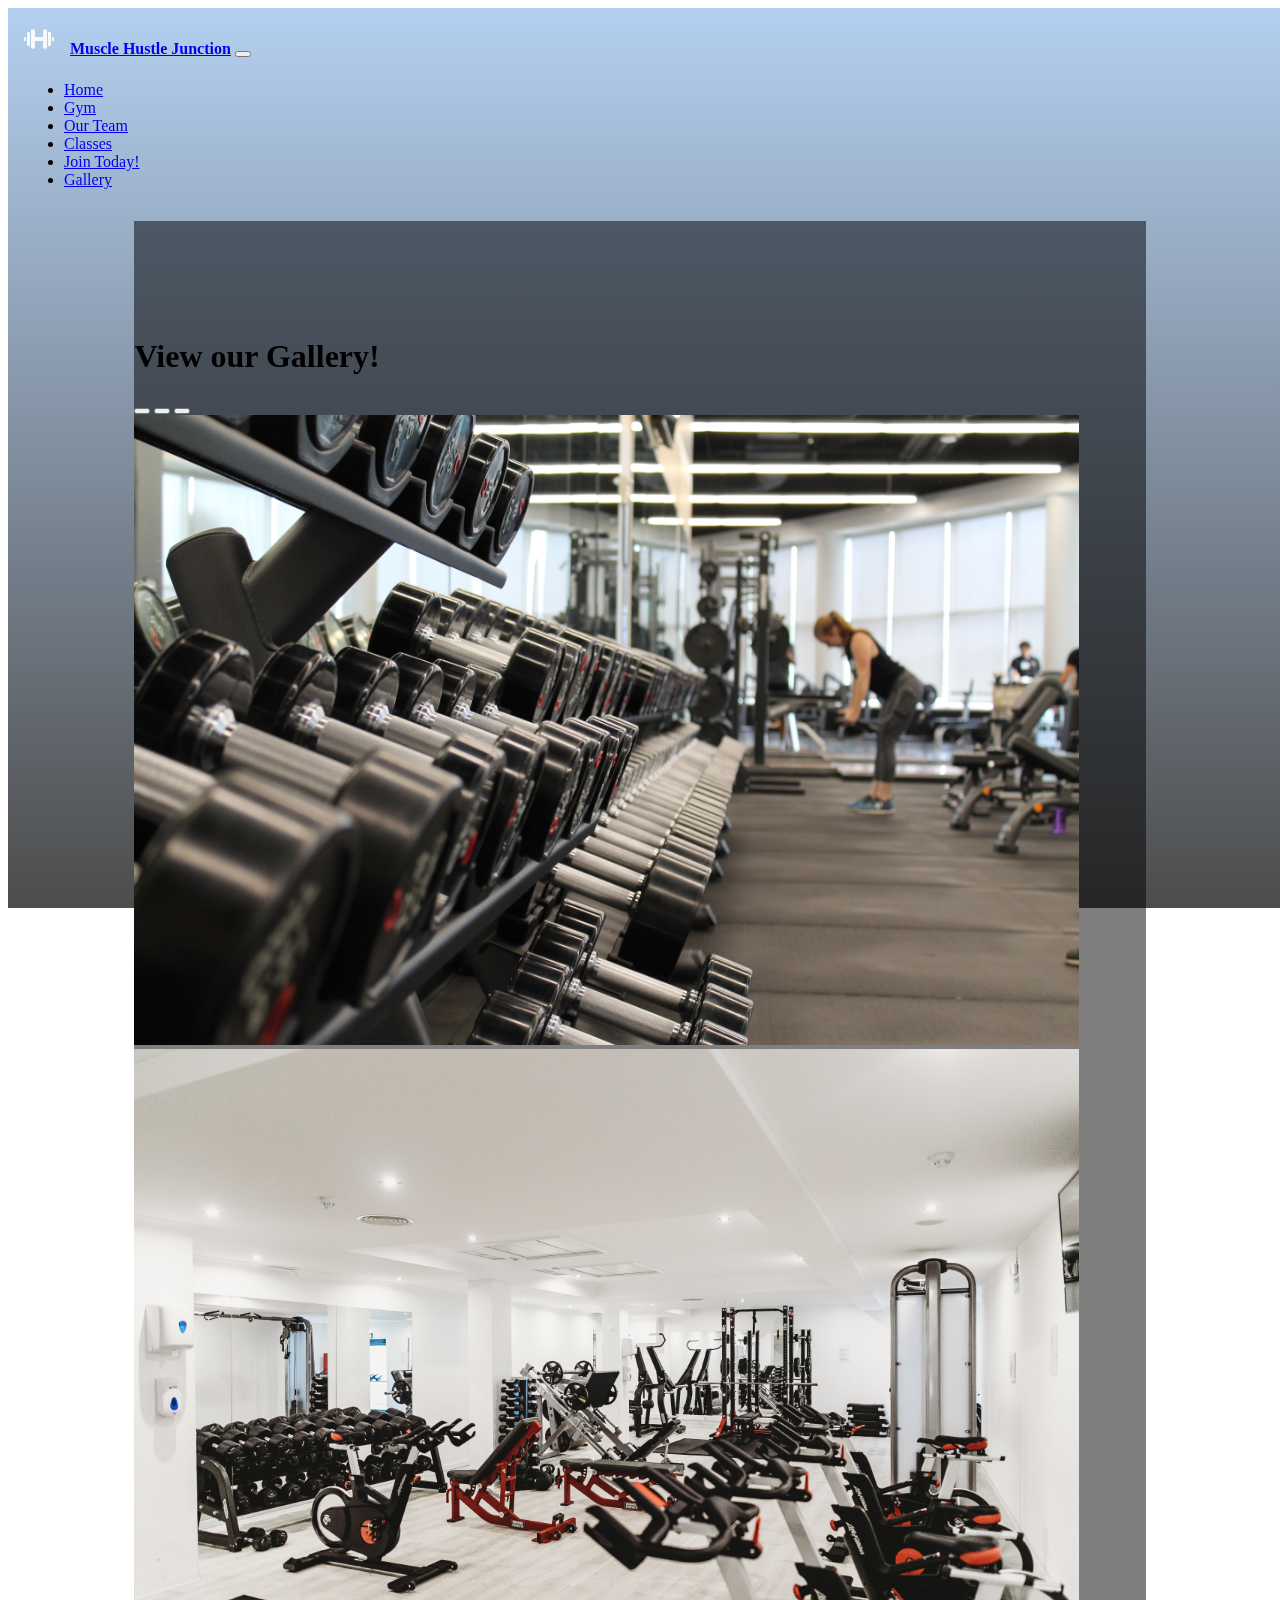
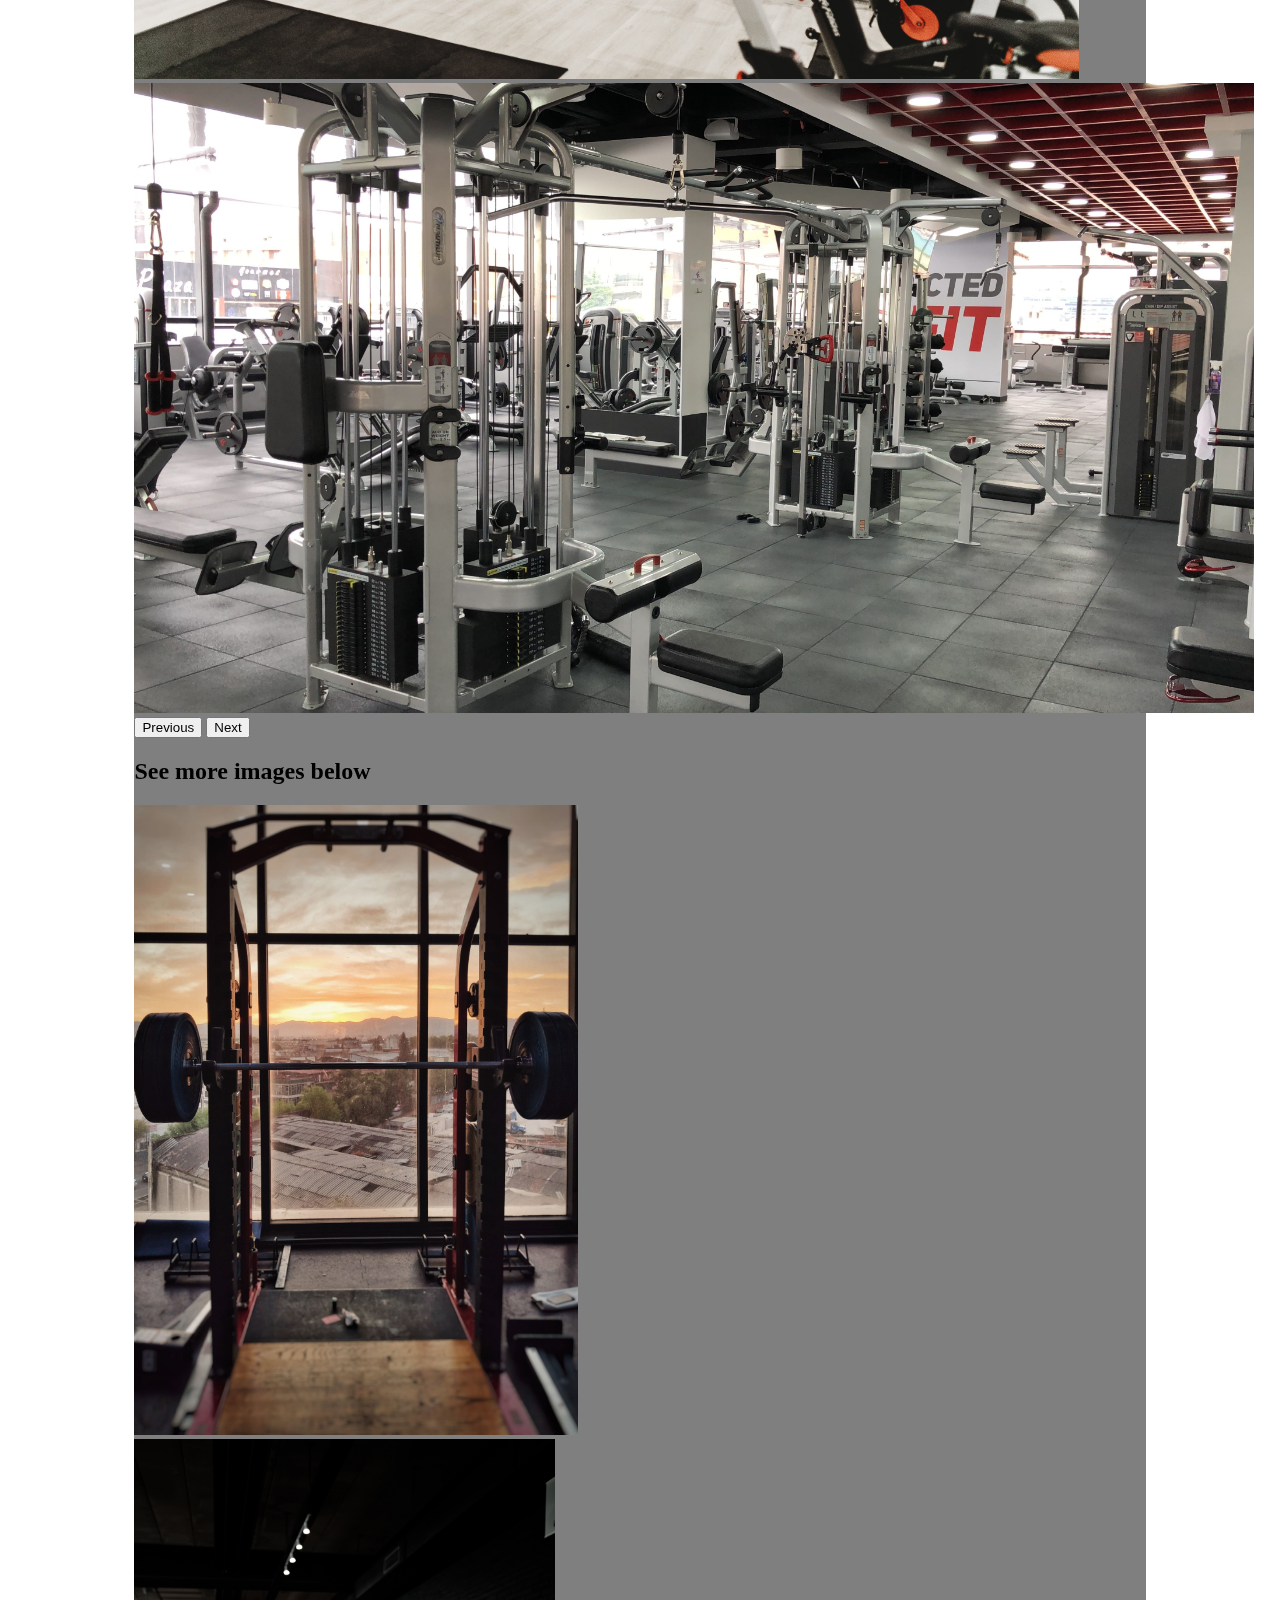
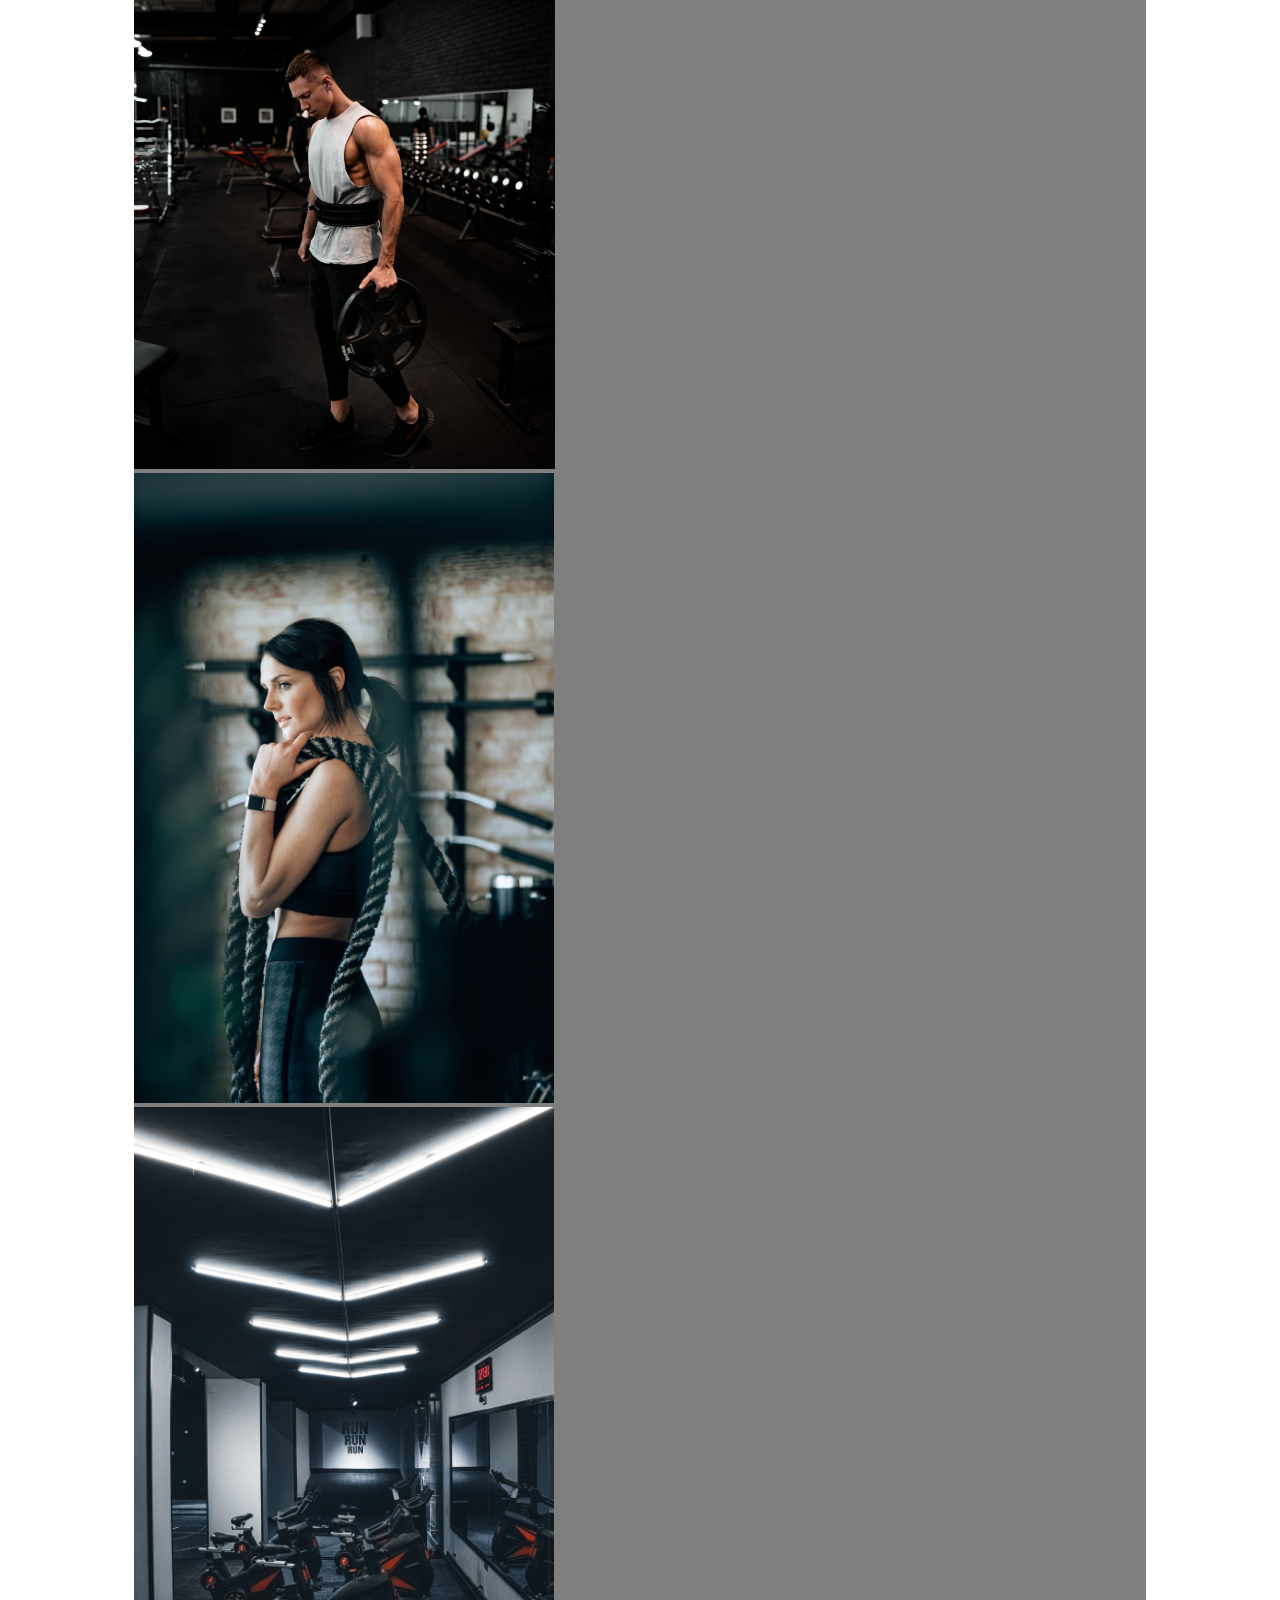
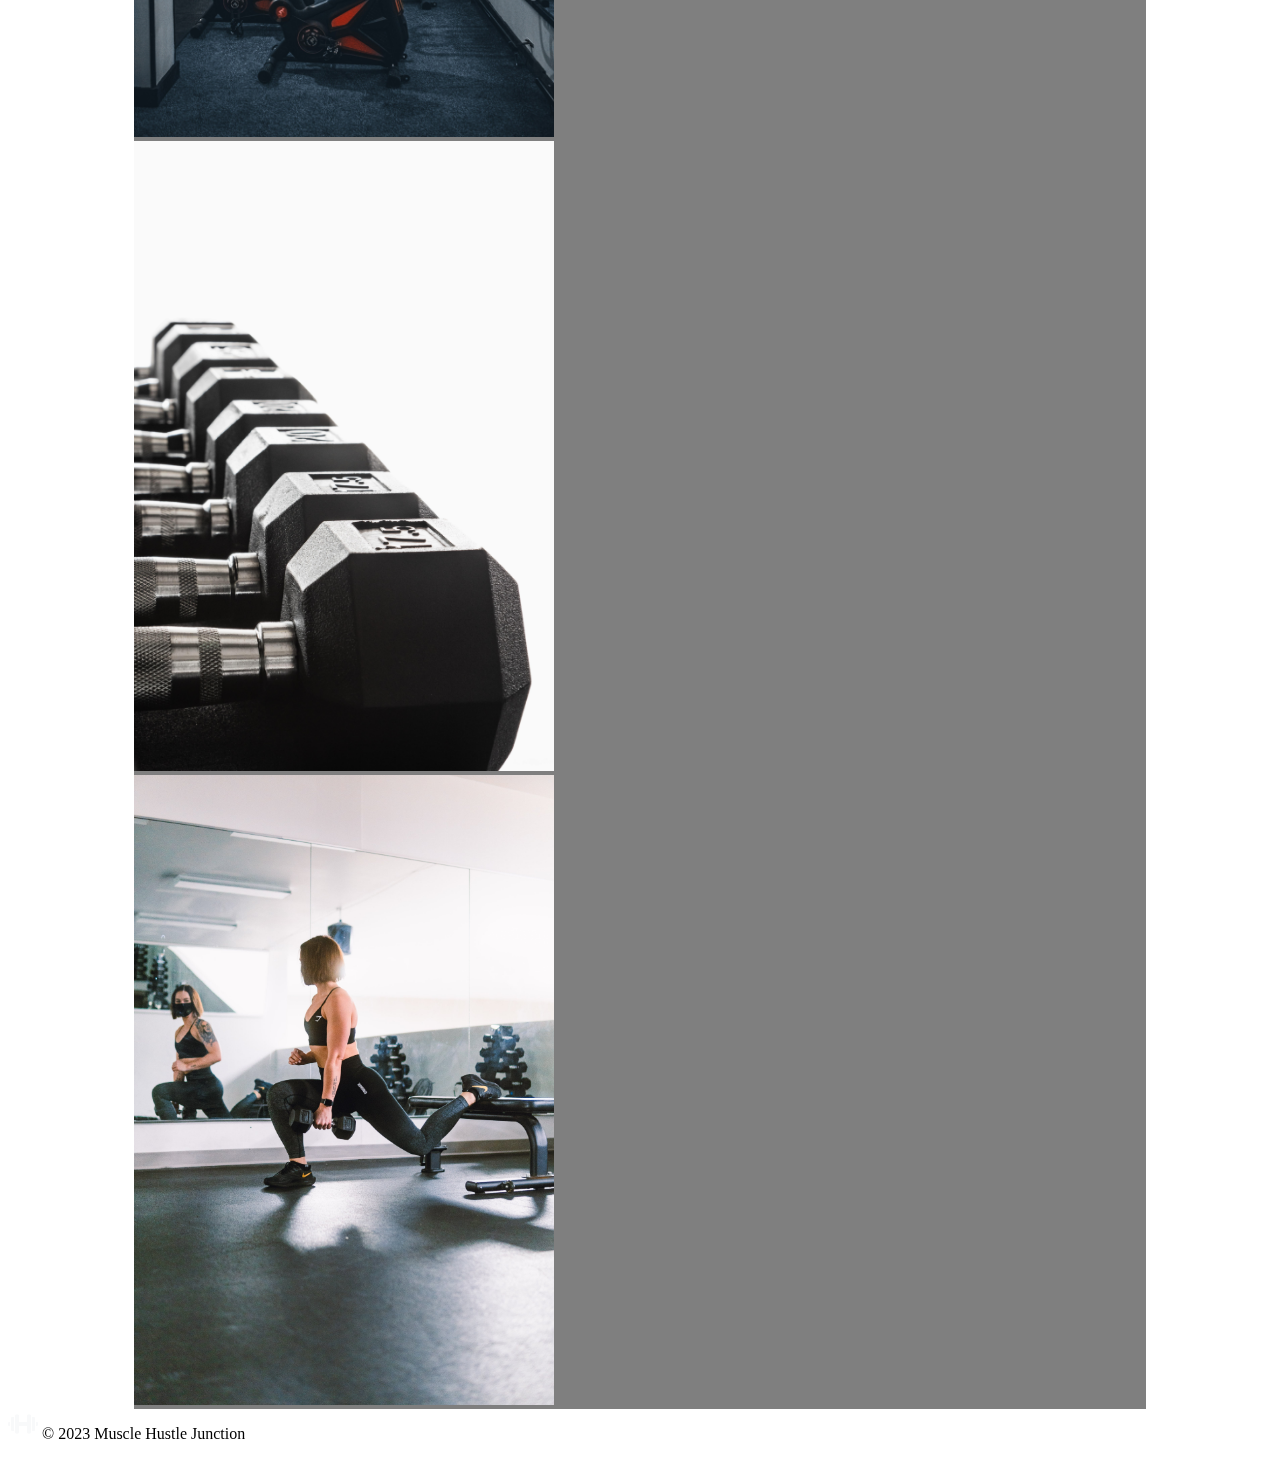
==== pages/gallery/gallery.html @ bb79cc2e "Merge pull request #1 from jeffreyvavasour/main" ====
<!DOCTYPE html>
<html lang="en">
  <head>
    <meta charset="UTF-8" />
    <meta name="viewport" content="width=device-width, initial-scale=1.0" />
    <title>Our Gallery</title>
    <link
      href="https://cdn.jsdelivr.net/npm/bootstrap@5.3.2/dist/css/bootstrap.min.css"
      rel="stylesheet"
      integrity="sha384-T3c6CoIi6uLrA9TneNEoa7RxnatzjcDSCmG1MXxSR1GAsXEV/Dwwykc2MPK8M2HN"
      crossorigin="anonymous"
    />
    <script
      src="https://cdn.jsdelivr.net/npm/bootstrap@5.3.2/dist/js/bootstrap.bundle.min.js"
      integrity="sha384-C6RzsynM9kWDrMNeT87bh95OGNyZPhcTNXj1NW7RuBCsyN/o0jlpcV8Qyq46cDfL"
      crossorigin="anonymous"
    ></script>
    <script src="gallery.js" defer></script>
    <link rel="stylesheet" href="../../styles.css" />
  </head>
  <body class="text-white">
    <!-- OVERLAY -->
    <div class="overlay"></div>
    <!-- OVERLAY -->

    <!-- HEADER -->
    <header>
      <nav class="navbar fixed-top navbar-expand-lg navbar-dark bg-dark">
        <a class="navbar-brand" href="../../index.html"
          ><img
            class="d-inline-block align-top"
            src="../../img/logo.png"
            width="30"
            height="30"
            id="logo"
            alt=""
          />Muscle Hustle Junction</a
        >
        <button
          class="navbar-toggler"
          type="button"
          data-toggle="collapse"
          data-target="#navbarToggler"
          aria-controls="navbarToggler"
          aria-expanded="false"
          aria-label="Toggle navigation"
        >
          <span class="navbar-toggler-icon"></span>
        </button>

        <div class="collapse navbar-collapse" id="navbarToggler">
          <ul class="navbar-nav mr-auto mt-2 mt-lg-0">
            <li class="nav-item active">
              <a class="nav-link" href="../../index.html">Home</a>
            </li>
            <li class="nav-item">
              <a class="nav-link" href="../../index.html#gym">Gym</a>
            </li>
            <li class="nav-item">
              <a class="nav-link" href="../../index.html#our-team">Our Team</a>
            </li>
            <li class="nav-item">
              <a class="nav-link" href="../../index.html#classes">Classes</a>
            </li>
            <li class="nav-item">
              <a class="nav-link" href="../register/register.html"
                >Join Today!</a
              >
            </li>
            <li class="nav-item">
              <a class="nav-link" href="#">Gallery</a>
            </li>
          </ul>
        </div>
      </nav>
    </header>
    <!-- HEADER -->

    <!-- MAIN -->
    <div id="gallery" class="gallery">
      <!-- HEADING -->
      <div class="heading text-center py-5">
        <h1>View our Gallery!</h1>
      </div>
      <!-- HEADING -->

      <!-- CAROUSEL -->
      <div id="carouselExampleIndicators" class="carousel slide">
        <div class="carousel-indicators">
          <button
            type="button"
            data-bs-target="#carouselExampleIndicators"
            data-bs-slide-to="0"
            class="active"
            aria-current="true"
            aria-label="Slide 1"
          ></button>
          <button
            type="button"
            data-bs-target="#carouselExampleIndicators"
            data-bs-slide-to="1"
            aria-label="Slide 2"
          ></button>
          <button
            type="button"
            data-bs-target="#carouselExampleIndicators"
            data-bs-slide-to="2"
            aria-label="Slide 3"
          ></button>
        </div>
        <div class="carousel-inner">
          <div class="carousel-item active">
            <img
              src="../../img/carousel/img1.jpg"
              class="d-block w-100"
              alt="..."
            />
          </div>
          <div class="carousel-item">
            <img
              src="../../img/carousel/img2.jpg"
              class="d-block w-100"
              alt="..."
            />
          </div>
          <div class="carousel-item">
            <img
              src="../../img/carousel/img3.jpg"
              class="d-block w-100"
              alt="..."
            />
          </div>
        </div>
        <button
          class="carousel-control-prev"
          type="button"
          data-bs-target="#carouselExampleIndicators"
          data-bs-slide="prev"
        >
          <span class="carousel-control-prev-icon" aria-hidden="true"></span>
          <span class="visually-hidden">Previous</span>
        </button>
        <button
          class="carousel-control-next"
          type="button"
          data-bs-target="#carouselExampleIndicators"
          data-bs-slide="next"
        >
          <span class="carousel-control-next-icon" aria-hidden="true"></span>
          <span class="visually-hidden">Next</span>
        </button>
      </div>
      <!-- CAROUSEL -->

      <!-- MORE IMAGES BREAK -->
      <div class="heading text-center py-5">
        <h2>See more images below</h2>
      </div>
      <!-- MORE IMAGES BREAK -->

      <!-- Gallery -->
      <div class="row">
        <div class="col-lg-4 col-md-12 mb-4 mb-lg-0">
          <div id="img1-div" class="img-div">
            <img
              id="img1"
              src="../../img/gallery/img1.jpg"
              class="w-100 shadow-1-strong rounded mb-4 gallery-img"
              alt="Boat on Calm Water"
            />
            <div id="img1-modal" class="img-modal hidden">
              <h3>Perfect view for a squat</h3>
            </div>
          </div>

          <div id="img2-div" class="img-div">
            <img
              id="img2"
              src="../../img/gallery/img2.jpg"
              class="w-100 shadow-1-strong rounded mb-4 gallery-img"
              alt="Wintry Mountain Landscape"
            />
            <div id="img2-modal" class="img-modal hidden">
              <h3>Stephen getting those gains in!</h3>
            </div>
          </div>
        </div>

        <div class="col-lg-4 mb-4 mb-lg-0">
          <div id="img3-div" class="img-div">
            <img
              id="img3"
              src="../../img/gallery/img5.jpg"
              class="w-100 shadow-1-strong rounded mb-4 gallery-img"
              alt="Mountains in the Clouds"
            />
            <div id="img3-modal" class="img-modal hidden">
              <h3>Kelly showing us the ropes</h3>
            </div>
          </div>
          <div id="img4-div" class="img-div">
            <img
              id="img4"
              src="../../img/gallery/img4.jpg"
              class="w-100 shadow-1-strong rounded mb-4 gallery-img"
              alt="Boat on Calm Water"
            />
            <div id="img4-modal" class="img-modal hidden">
              <h3>RUN RUN RUN</h3>
            </div>
          </div>
        </div>

        <div class="col-lg-4 mb-4 mb-lg-0">
          <div id="img5-div" class="img-div">
            <img
              id="img5"
              src="../../img/gallery/img6.jpg"
              class="w-100 shadow-1-strong rounded mb-4 gallery-img"
              alt="Waves at Sea"
            />
            <div id="img5-modal" class="img-modal hidden">
              <h3>Don't raise hell, raise dumbbells!</h3>
            </div>
          </div>
          <div id="img6-div" class="img-div">
            <img
              id="img6"
              src="../../img/gallery/img3.jpg"
              class="w-100 shadow-1-strong rounded mb-4 gallery-img"
              alt="Yosemite National Park"
            />
            <div id="img6-modal" class="img-modal hidden">
              <h3>Best foot forward</h3>
            </div>
          </div>
        </div>
      </div>
      <!-- Gallery -->
    </div>
    <!-- MAIN -->

    <!-- FOOTER -->
    <footer class="d-flex justify-content-around align-items-center bg-dark">
      <div>
        <a href="#"><img src="../../img/logo.png" width="30" height="30" /></a>
        <span>© 2023 Muscle Hustle Junction</span>
      </div>
    </footer>
    <!-- FOOTER -->

    <script
      src="https://code.jquery.com/jquery-3.2.1.slim.min.js"
      integrity="sha384-KJ3o2DKtIkvYIK3UENzmM7KCkRr/rE9/Qpg6aAZGJwFDMVNA/GpGFF93hXpG5KkN"
      crossorigin="anonymous"
    ></script>
    <script
      src="https://cdn.jsdelivr.net/npm/popper.js@1.12.9/dist/umd/popper.min.js"
      integrity="sha384-ApNbgh9B+Y1QKtv3Rn7W3mgPxhU9K/ScQsAP7hUibX39j7fakFPskvXusvfa0b4Q"
      crossorigin="anonymous"
    ></script>
    <script
      src="https://cdn.jsdelivr.net/npm/bootstrap@4.0.0/dist/js/bootstrap.min.js"
      integrity="sha384-JZR6Spejh4U02d8jOt6vLEHfe/JQGiRRSQQxSfFWpi1MquVdAyjUar5+76PVCmYl"
      crossorigin="anonymous"
    ></script>
  </body>
</html>
---- styles.css ----
body {
  background-image: url("./img/wall-bg.jpg");
  background-attachment: fixed;
  min-width: 320px;
}

h3 {
  margin-top: 2.5rem;
  margin-bottom: 1rem;
}

#logo {
  margin-right: 1rem;
}

section::before {
  content: "";
  display: block;
  height: 75px;
  margin-top: -75px;
  visibility: hidden;
}

section {
  padding-bottom: 3rem;
}

footer {
  height: 3rem;
}

.navbar-brand {
  font-size: 1rem;
  font-weight: 600;
  line-height: 2rem;
}

.navbar {
  padding: 1rem;
}

.overlay {
  width: 100vw;
  height: 100%;
  min-width: 320px;
  background: linear-gradient(
    rgba(148, 187, 233, 0.7) 0%,
    rgba(0, 0, 0, 0.7) 100%
  );
  position: fixed;
  z-index: -1;
}

#game,
#game-results,
#homepage,
#register,
#gallery {
  height: auto;
  min-height: 100vh;
  background-color: rgba(0, 0, 0, 0.5);
  padding-top: 6rem;
}

#question-image {
  width: 100%;
  height: auto;
}

.answer-btn {
  width: 100%;
  height: 5rem;
  margin: 0.5rem;
}

#progress {
  background-color: rgba(0, 0, 0, 0.5);
  padding: 0.8rem;
  margin: 0 1rem;
}

.progress-dot {
  transition: background-color, outline 0.5s ease;
  min-width: 1.5rem;
  min-height: 1.5rem;
  border-radius: 50%;
  background-color: slategrey;
}

#results {
  width: 100vw;
  height: 100%;
  z-index: 10000;
  position: fixed;
  left: 0;
  top: 0;
  background-color: rgba(0, 0, 0, 0.9);
}

.flex-center {
  display: flex;
  flex-flow: column nowrap;
  justify-content: center;
}

#promo-box {
  width: 10rem;
  height: 10rem;
  opacity: 0;
  position: fixed;
  bottom: 20px;
  right: -200px;
  z-index: 100;
  transition: opacity 0.8s ease-out, right 0.8s ease-out;
}

/* REGISTRATION PAGE */
/* register section */
.container-register {
  flex-direction: column;
}
@media (min-width: 60rem) {
  .container-register {
    flex-direction: row;
    justify-content: space-between;
  }
}

.register-left {
  width: 100%;
  max-width: 33%;
  min-width: 380px;
}

.register-right {
  width: 100%;
  max-width: 58%;
}

.subtitle {
  padding-bottom: 0.5rem;
}

.register-form .button-primary {
  width: 100%;
}

@media (max-width: 60rem) {
  .register-left,
  .register-right {
    width: 100%;
    max-width: 100%;
    min-width: initial;
  }
  .register-left {
    margin-bottom: 48px;
  }
}

/* form */
form {
  padding: 80px 64px;
  background-color: #fff;
  box-shadow: 0 14px 24px 0 rgb(99 122 117 / 10%);
  display: grid;
  grid-template-columns: 1fr;
  --gap: 40px;
}

@media (max-width: 679px) {
  form {
    grid-template-columns: 1fr;
    padding: 60px 42px;
  }
}

@media (max-width: 991px) {
  form {
    grid-column-gap: 32px;
  }
}

.input {
  min-height: 72px;
  margin-bottom: 0px;
  padding-right: 0px;
  padding-left: 0px;
  border-style: none none solid;
  border-width: 1px 1px 1.5px;
  border-color: #000 #000 #a0bdb6;
  border-radius: 0px;
  background-color: transparent;
  color: #142a25;
  font-size: 18px;
  line-height: 1.8em;
  width: 100%;
}

.text-area {
  min-height: 130px;
  margin-bottom: 0px;
  padding-right: 0px;
  padding-left: 0px;
  border-style: none none solid;
  border-width: 1px 1px 1.5px;
  border-color: #000 #000 #a0bdb6;
  color: #142a25;
  font-size: 18px;
  line-height: 1.8em;
  grid-column: span 2;
  width: 100%;
}

.checkbox {
  color: #142a25;
  cursor: pointer;
}

::placeholder {
  color: #142a25;
  opacity: 1;
}

.register-form {
  grid-template-areas:
    "firstname"
    "lastname"
    "email"
    "phone"
    "message"
    "checkbox"
    "submit";
}
@media (min-width: 40rem) {
  .register-form {
    grid-template-columns: repeat(2, 1fr);
    grid-template-areas:
      "firstname lastname"
      "email phone"
      "message message"
      "checkbox submit";
  }
}

.firstname {
  grid-area: firstname;
}
.lastname {
  grid-area: lastname;
}
.email {
  grid-area: email;
}
.phone {
  grid-area: phone;
}
.message {
  grid-area: message;
}
.checkbox {
  grid-area: checkbox;
}
.submit {
  grid-area: submit;
}

/* GALLERY PAGE */
.gallery {
  width: 80%;
  margin-inline: auto;
}

.gallery img {
  min-height: 60vh;
  max-height: 70vh;
  object-fit: cover;
  cursor: pointer;
  position: relative;
}

.img-div {
  position: relative;
}

.img-modal {
  position: absolute;
  top: 0;
  left: 0;
  height: 100%;
  width: 100%;
  z-index: 100;
  background-color: rgba(37, 37, 37, 0.95);
  opacity: 0.85;
  padding: 2rem;
  cursor: pointer;
}

/* UTILITY CLASSES   */
.container {
  padding-inline: 1rem;
  margin-inline: auto;
  max-width: 1368px;
}

@media (min-width: 500px) {
  .container {
    padding-inline: 1.5rem;
  }
}

.section {
  padding-block: 75px;
}
@media (max-width: 991px) {
  .section {
    padding-top: 100px;
    padding-bottom: 100px;
  }
}

.grid {
  display: grid;
  gap: var(--gap, 1rem);
}

.flex {
  display: flex;
  gap: var(--gap, 1rem);
}

.flow > * + * {
  margin-top: var(--flow-space, 1rem);
}

.sr-only {
  position: absolute;
  width: 1px;
  height: 1px;
  padding: 0;
  margin: -1px;
  overflow: hidden;
  clip: rect(0, 0, 0, 0);
  white-space: nowrap;
  border: 0;
}

.uppercase {
  text-transform: uppercase;
}

.capitalize {
  text-transform: capitalize;
}

.d-inline-block {
  display: inline-block;
}

.align-items {
  align-items: center;
}

/* buttons */
.button-primary {
  /* display: inline-block; */
  padding: 26px 46px;
  background-color: #142a25;
  color: white;
  line-height: 1.1em;
  text-align: center;
  transition: all 300ms ease;
  cursor: pointer;
  border: 1px solid transparent;
}
.button-primary:hover,
.button-primary:focus {
  background-color: white;
  color: #142a25;
  border-color: #142a25;
}

.button-secondary {
  /* display: inline-block; */
  margin-top: 0.5rem;
  padding: 14px 22px;
  background-color: white;
  color: #142a25;
  line-height: 1.1em;
  text-align: center;
  transition: all 300ms ease;
  cursor: pointer;
  border: 1px solid transparent;
}
.button-secondary:hover,
.button-secondary:focus {
  background-color: black;
  color: white;
  border-color: white;
}

/* modals */
.modals {
  background-color: rgba(37, 37, 37, 0.35);
  position: fixed;
  top: 0;
  left: 0;
  width: 100%;
  height: 100%;
  z-index: 40;
  display: grid;
  place-items: center;
  color: white;
}

.modals-popup {
  width: 75%;
  height: 300px;
  padding: 1rem;
  background-color: rgba(37, 37, 37, 0.95);
  display: grid;
  place-content: center;
  text-align: center;
  box-shadow: 0 0 5px 2px #ffffff;
}

.modals-content {
  width: 200px;
}

/* form confirmation modal */
.form-confirmation {
  z-index: 40;
}

/* hidden utility */
.hidden {
  display: none;
}
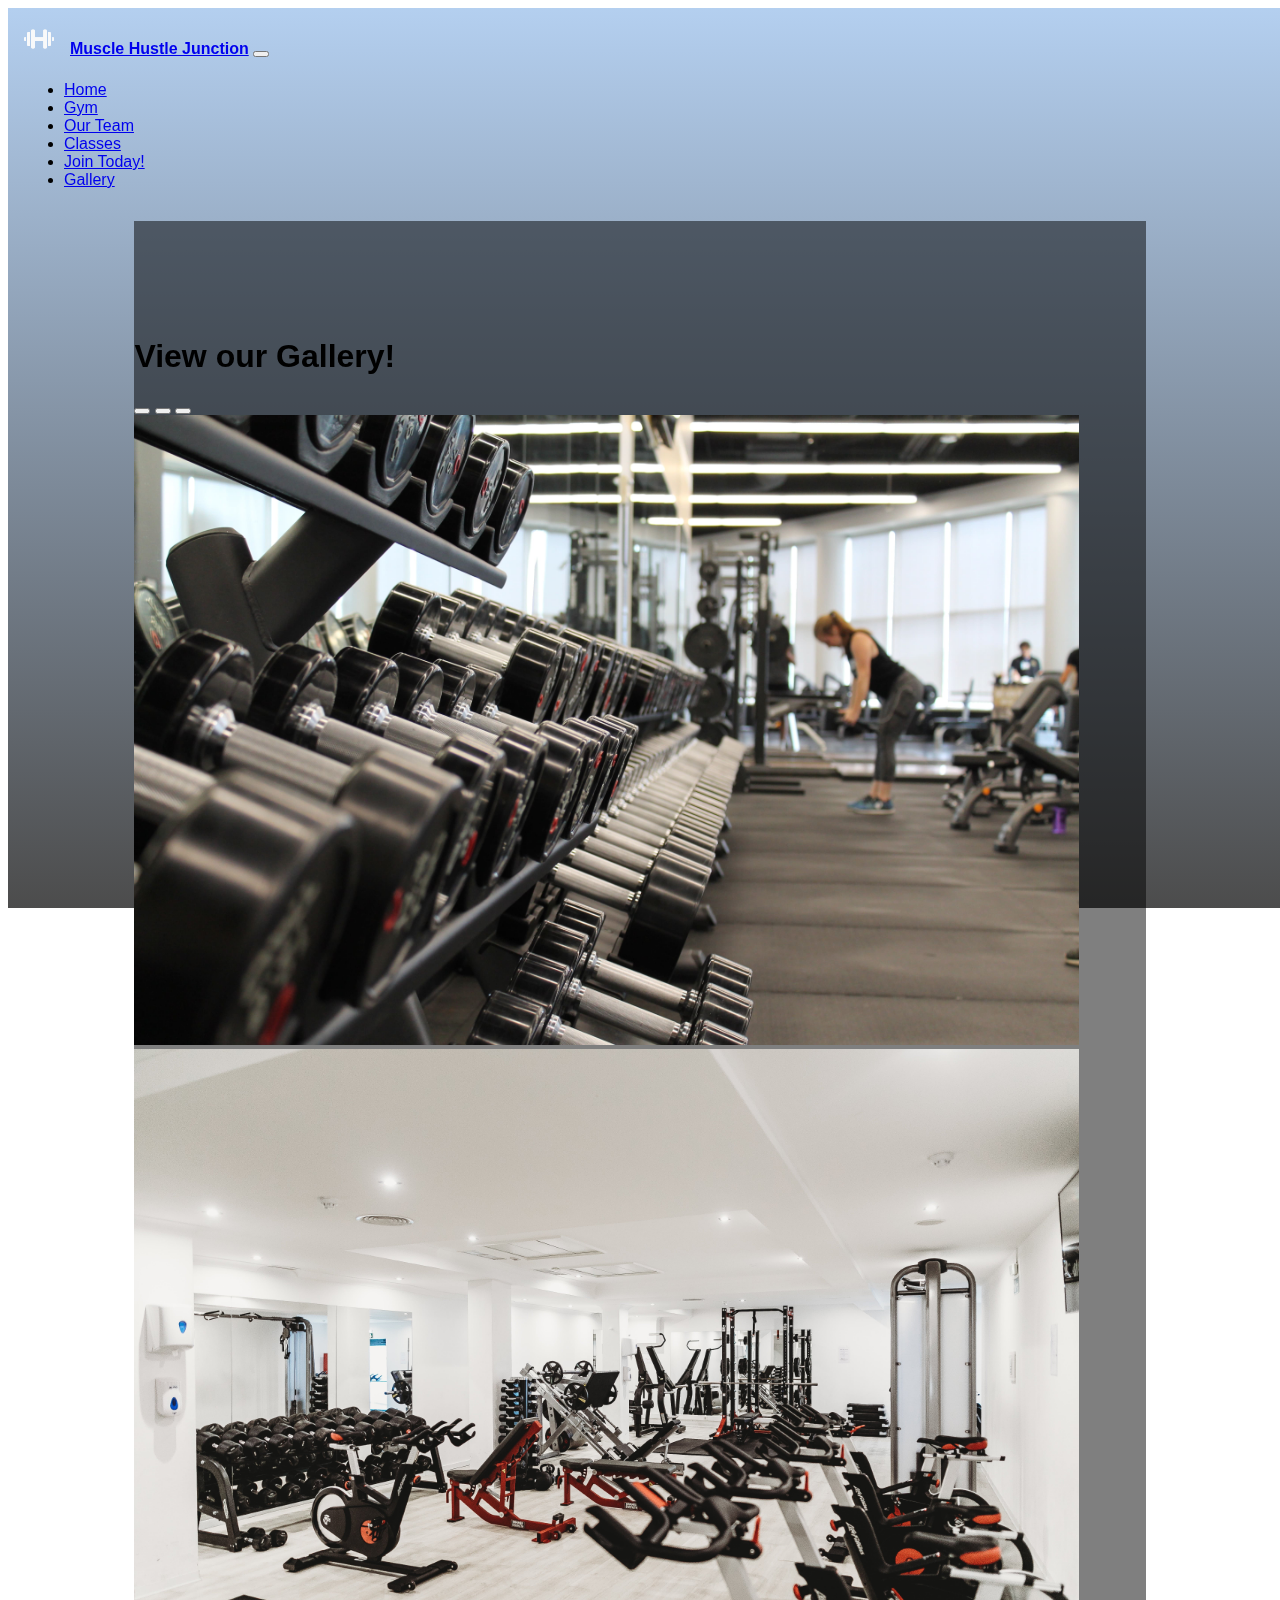
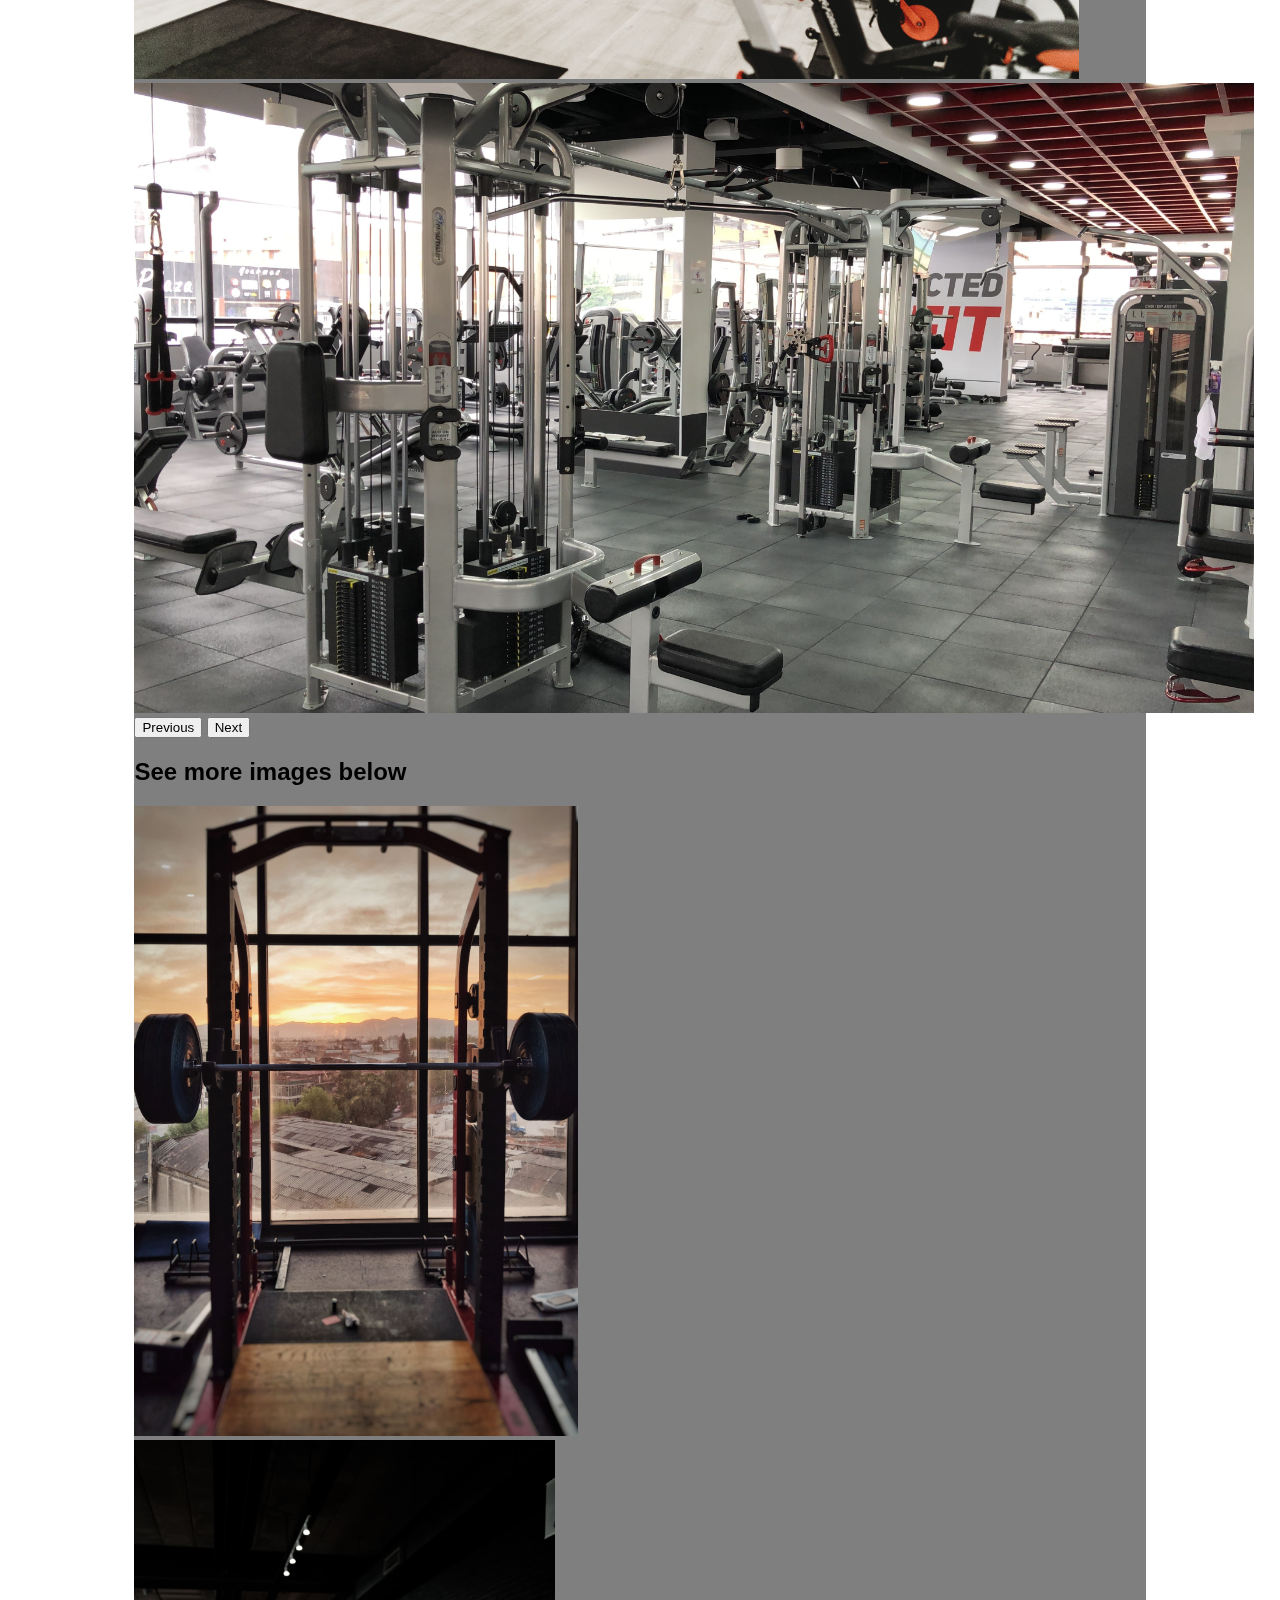
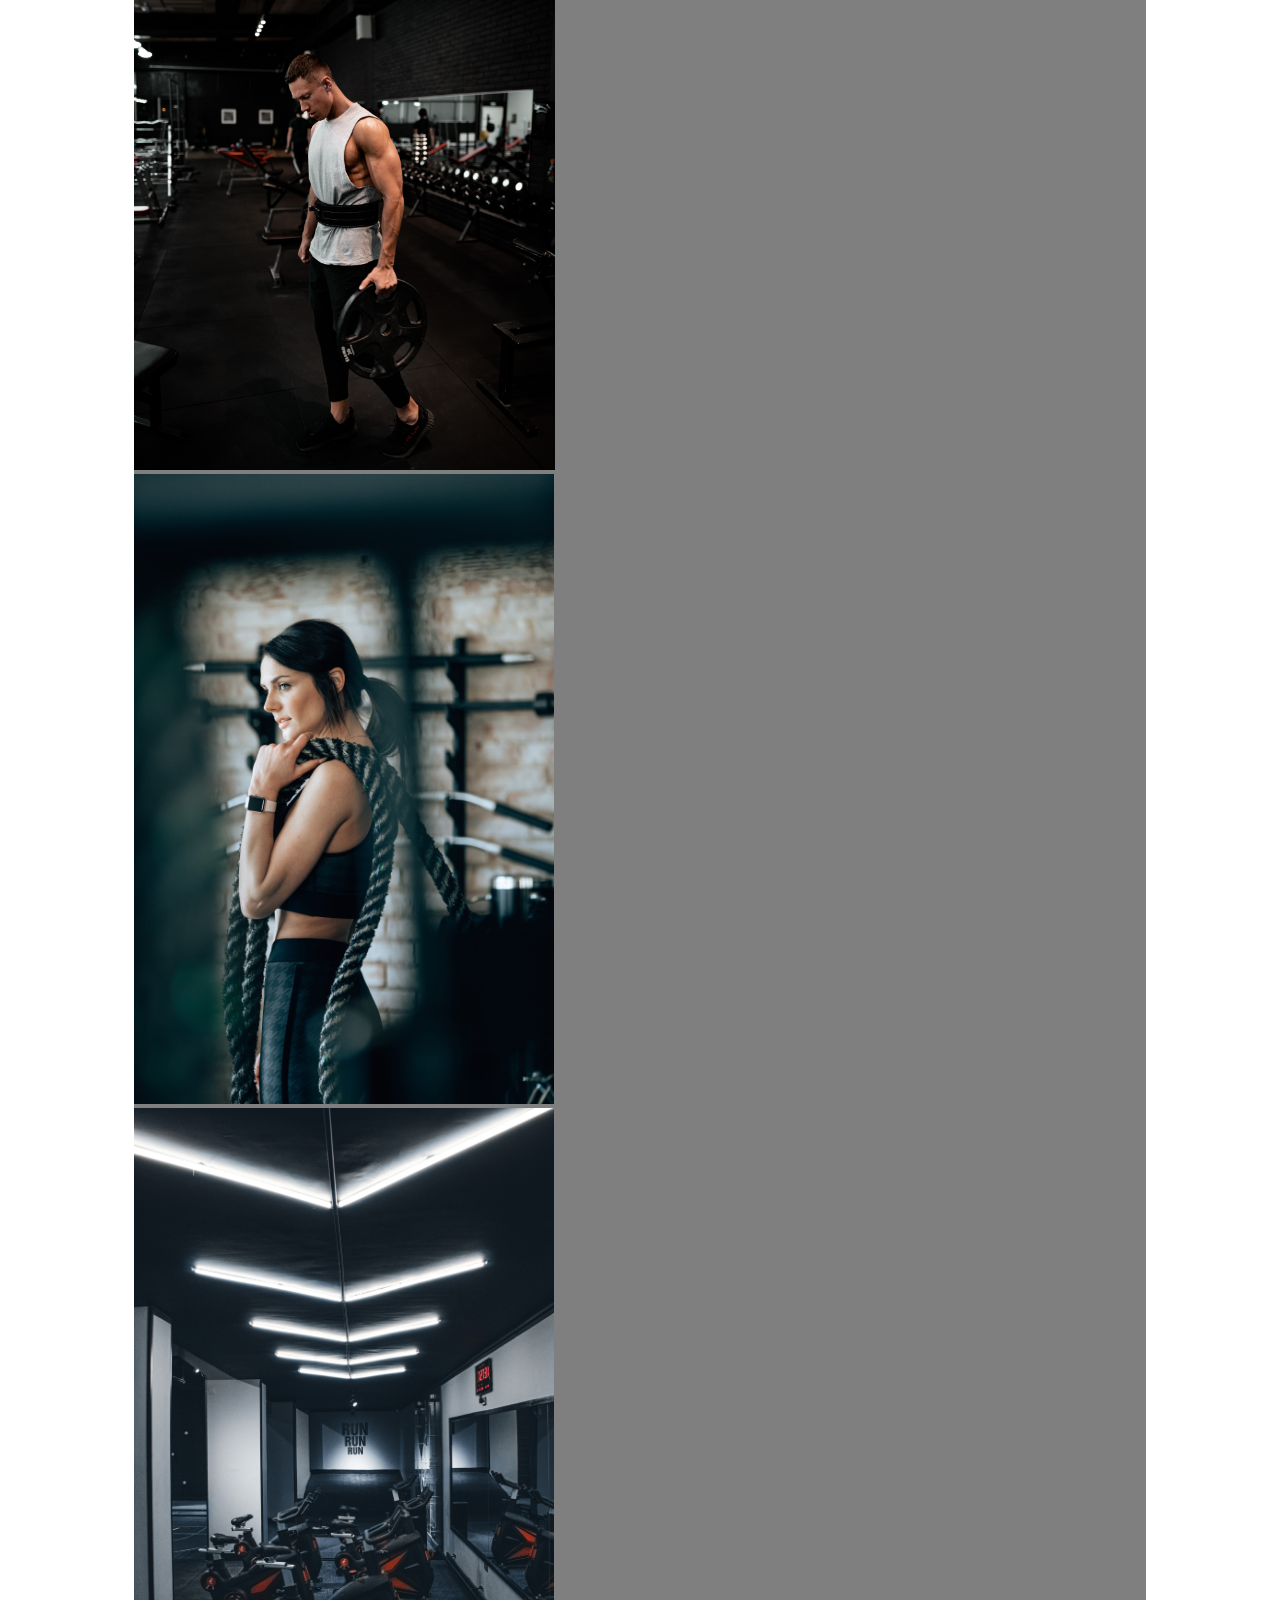
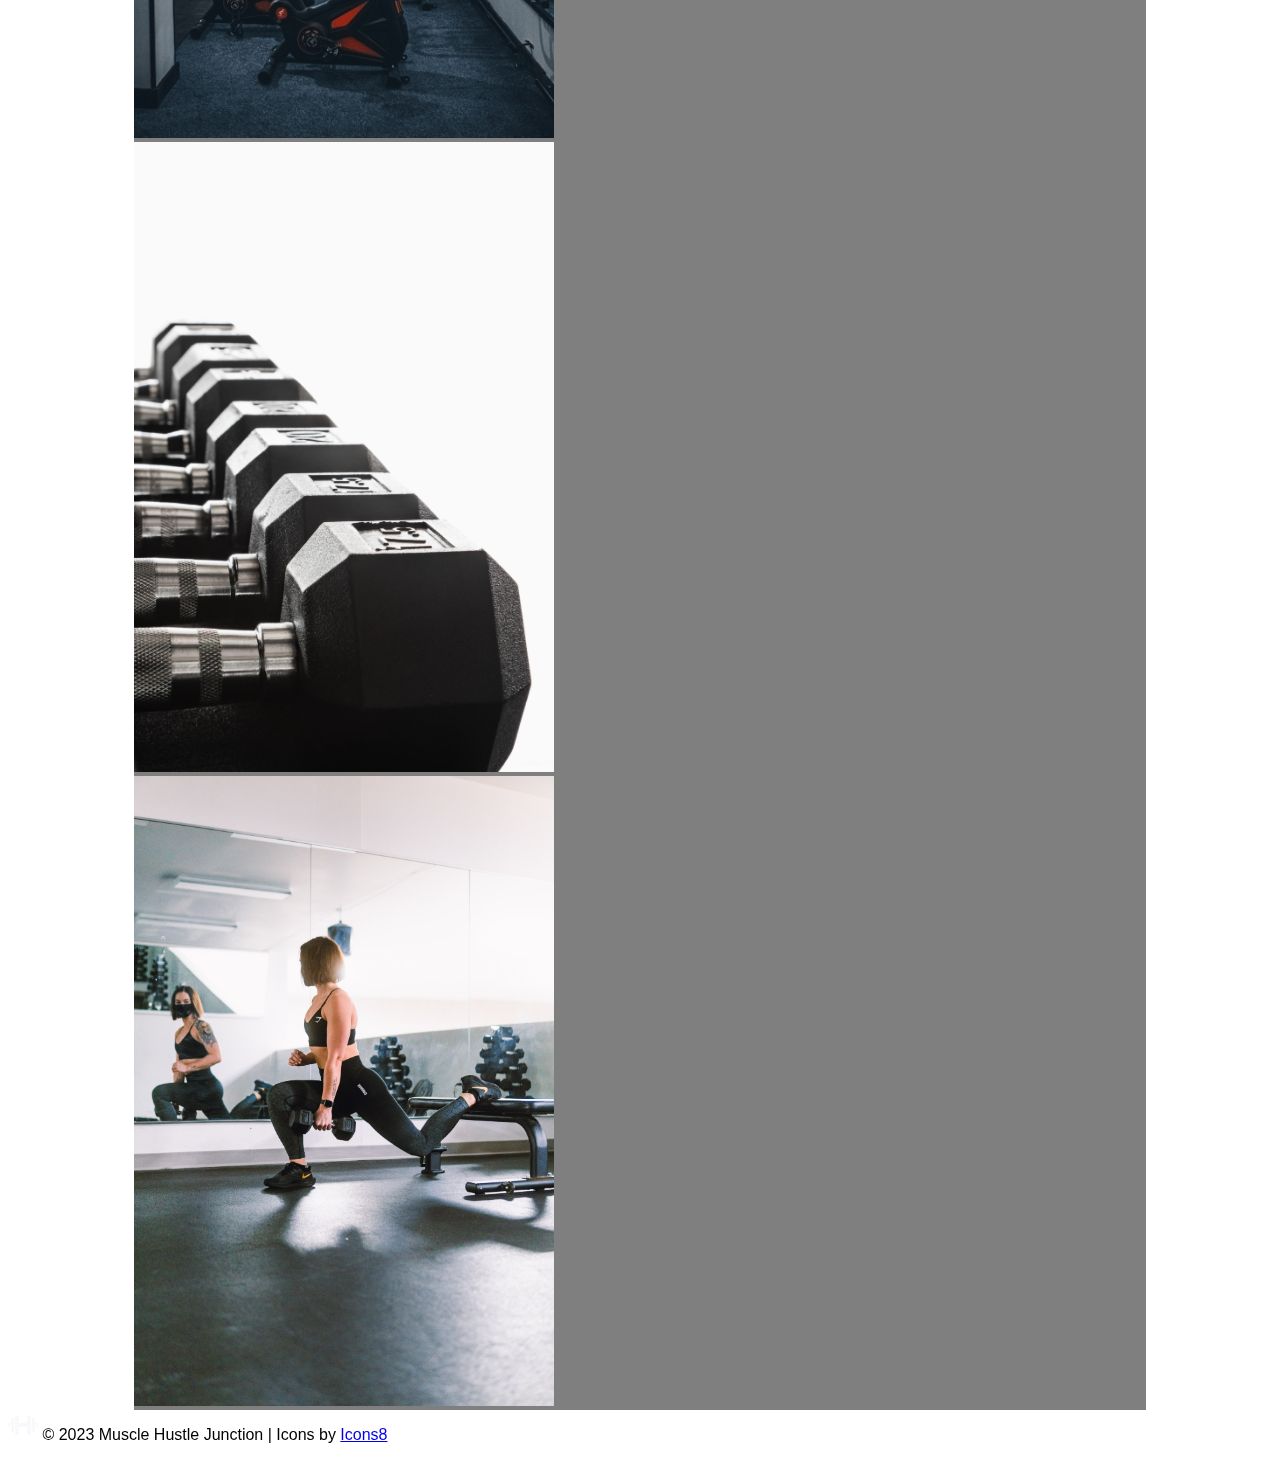
==== commit cd824e2f: "Update footer and fix html issues with index.html" ====
--- a/pages/gallery/gallery.html
+++ b/pages/gallery/gallery.html
@@ -15,7 +15,7 @@
       integrity="sha384-C6RzsynM9kWDrMNeT87bh95OGNyZPhcTNXj1NW7RuBCsyN/o0jlpcV8Qyq46cDfL"
       crossorigin="anonymous"
     ></script>
-    <script src="gallery.js" defer></script>
+    <script src="./gallery.js" defer></script>
     <link rel="stylesheet" href="../../styles.css" />
   </head>
   <body class="text-white">
@@ -50,7 +50,7 @@
 
         <div class="collapse navbar-collapse" id="navbarToggler">
           <ul class="navbar-nav mr-auto mt-2 mt-lg-0">
-            <li class="nav-item active">
+            <li class="nav-item">
               <a class="nav-link" href="../../index.html">Home</a>
             </li>
             <li class="nav-item">
@@ -67,7 +67,7 @@
                 >Join Today!</a
               >
             </li>
-            <li class="nav-item">
+            <li class="nav-item active">
               <a class="nav-link" href="#">Gallery</a>
             </li>
           </ul>
@@ -243,8 +243,15 @@
     <!-- FOOTER -->
     <footer class="d-flex justify-content-around align-items-center bg-dark">
       <div>
-        <a href="#"><img src="../../img/logo.png" width="30" height="30" /></a>
-        <span>© 2023 Muscle Hustle Junction</span>
+        <a href="../../index.html"
+          ><img src="../../img/logo.png" width="30" height="30"
+        /></a>
+        <span
+          >© 2023 Muscle Hustle Junction | Icons by
+          <a href="https://icons8.com/" target="_blank" class="text-white"
+            >Icons8</a
+          ></span
+        >
       </div>
     </footer>
     <!-- FOOTER -->
--- a/styles.css
+++ b/styles.css
@@ -2,6 +2,11 @@
   background-image: url("./img/wall-bg.jpg");
   background-attachment: fixed;
   min-width: 320px;
+  font-family: 'Roboto', sans-serif;
+}
+
+h1, h2, h3 {
+  font-family: 'Bebas Neue', sans-serif;
 }
 
 h3 {
